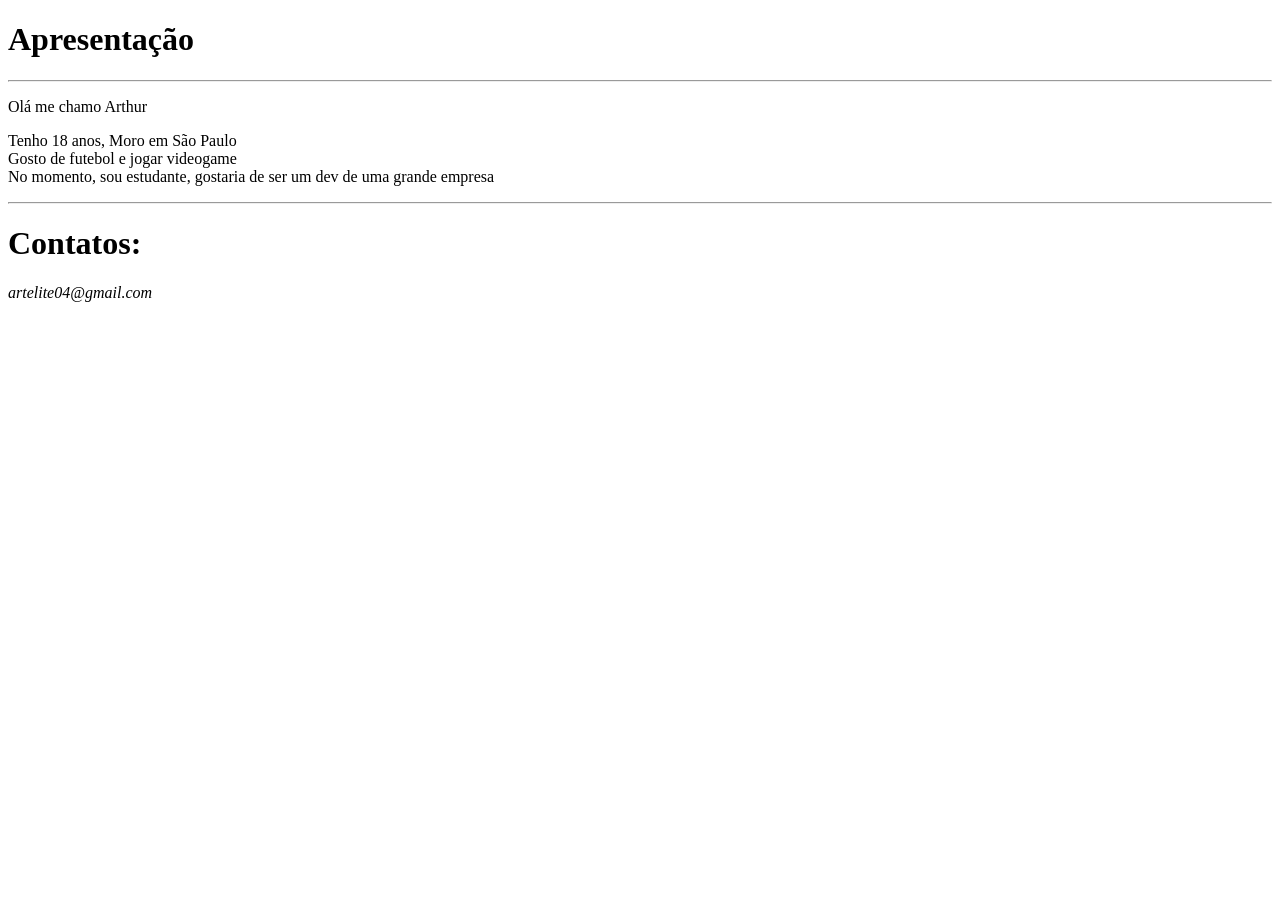
==== index.html @ 4e59ee8b "Add initial HTML structure for presentation" ====
<!DOCTYPE html>
<html lang="en">
<head>
    <meta charset="UTF-8">
    <meta name="viewport" content="width=device-width, initial-scale=1.0">
    <title>Apresentação</title>
</head>
<body>
    <h1>Apresentação</h1>
    <hr>
    <p>Olá me chamo Arthur</p>
    <p>Tenho 18 anos, Moro em São Paulo
        <br>Gosto de futebol e jogar videogame
        <br>No momento, sou estudante, gostaria de ser um dev de uma grande empresa</p>
        <hr>
    <h1>Contatos:</h1>
    <address>artelite04@gmail.com</address>
</body>
</html>
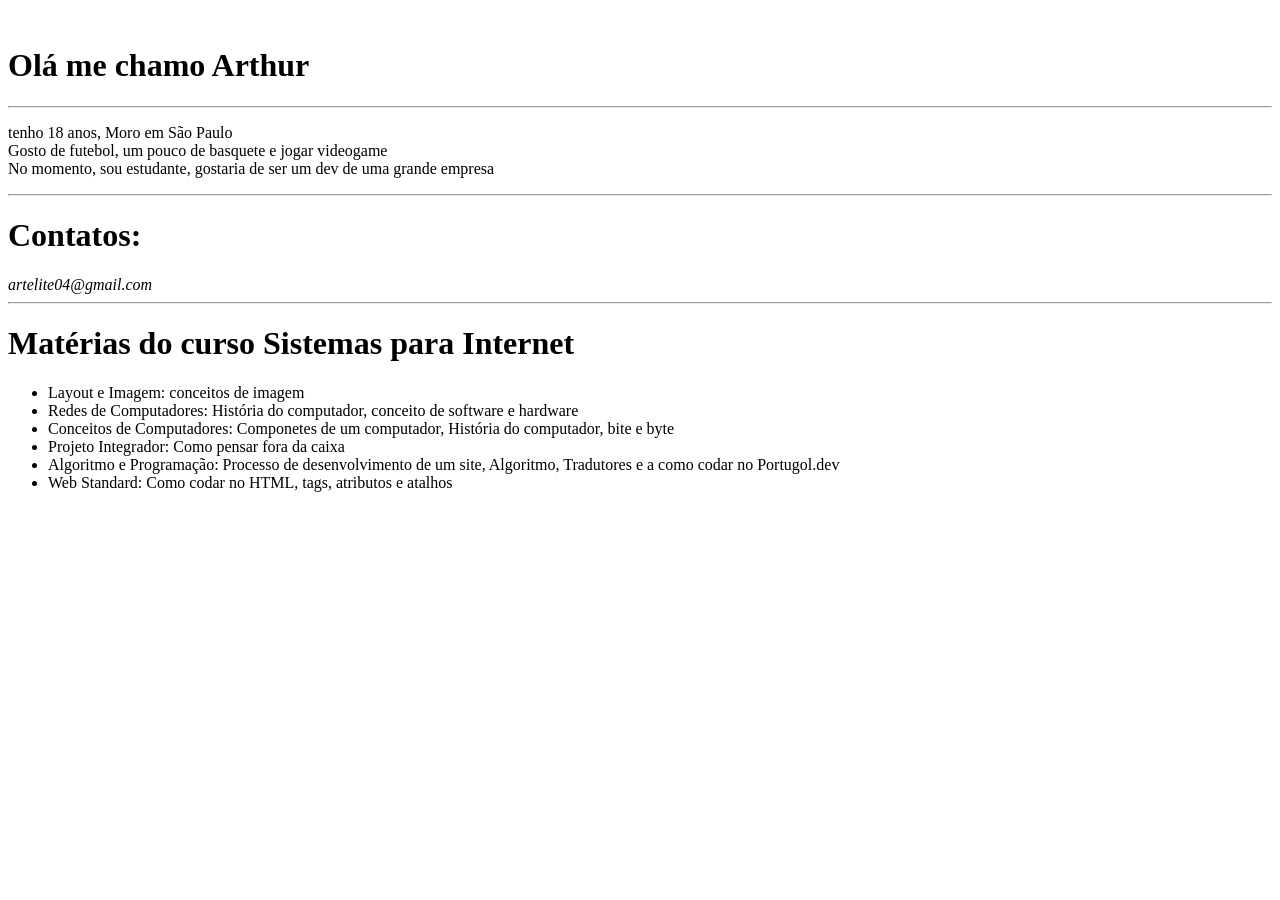
==== commit 9b914555: "Update index.html" ====
--- a/index.html
+++ b/index.html
@@ -6,14 +6,29 @@
     <title>Apresentação</title>
 </head>
 <body>
-    <h1>Apresentação</h1>
+    <picture>
+        <source media="(min-width: 900px)" srcset="./grécia-antiga.jpg">
+        <source media="(min-width: 500px)" srcset="./japão.jpg">
+        <img src="./paisagem-brasil.jpg" alt="">
+    </picture>
+    <h1>Olá me chamo Arthur</h1>
     <hr>
-    <p>Olá me chamo Arthur</p>
-    <p>Tenho 18 anos, Moro em São Paulo
-        <br>Gosto de futebol e jogar videogame
+    <p>tenho 18 anos, Moro em São Paulo
+        <br>Gosto de futebol, um pouco de basquete e jogar videogame
         <br>No momento, sou estudante, gostaria de ser um dev de uma grande empresa</p>
         <hr>
     <h1>Contatos:</h1>
     <address>artelite04@gmail.com</address>
+    <hr>
+    <h1>Matérias do curso Sistemas para Internet</h1>
+    <ul>
+        <li>Layout e Imagem: conceitos de imagem</li>
+        <li>Redes de Computadores: História do computador, conceito de software e hardware</li>
+        <li>Conceitos de Computadores: Componetes de um computador, História do computador, bite e byte</li>
+        <li>Projeto Integrador: Como pensar fora da caixa</li>
+        <li>Algoritmo e Programação: Processo de desenvolvimento de um site, Algoritmo, Tradutores e a como codar no Portugol.dev</li>
+        <li>Web Standard: Como codar no HTML, tags, atributos e atalhos</li>
+    </ul>
+
 </body>
 </html>
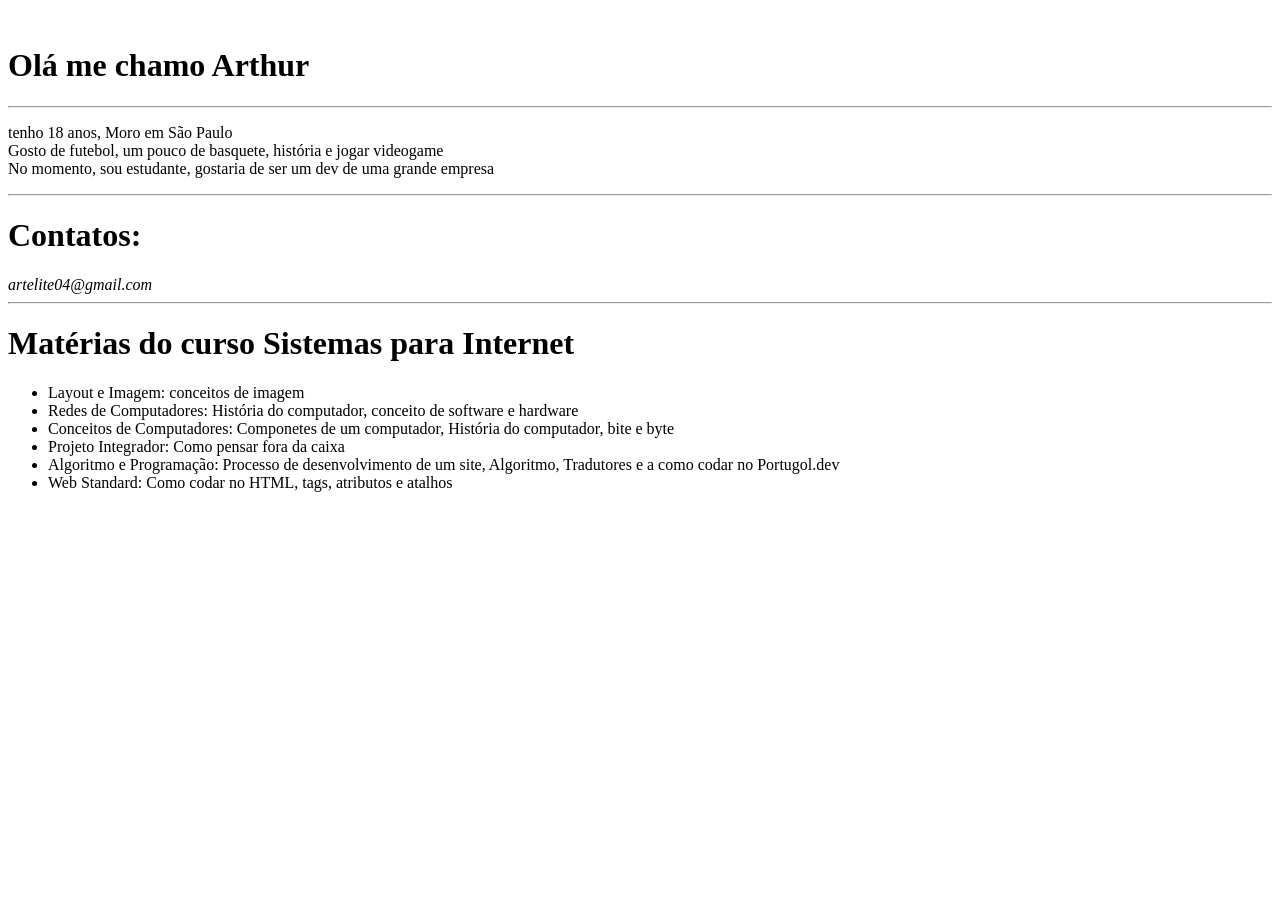
==== commit 5dae223a: "Update hobbies listed in index.html" ====
--- a/index.html
+++ b/index.html
@@ -14,7 +14,7 @@
     <h1>Olá me chamo Arthur</h1>
     <hr>
     <p>tenho 18 anos, Moro em São Paulo
-        <br>Gosto de futebol, um pouco de basquete e jogar videogame
+        <br>Gosto de futebol, um pouco de basquete, história e jogar videogame
         <br>No momento, sou estudante, gostaria de ser um dev de uma grande empresa</p>
         <hr>
     <h1>Contatos:</h1>
